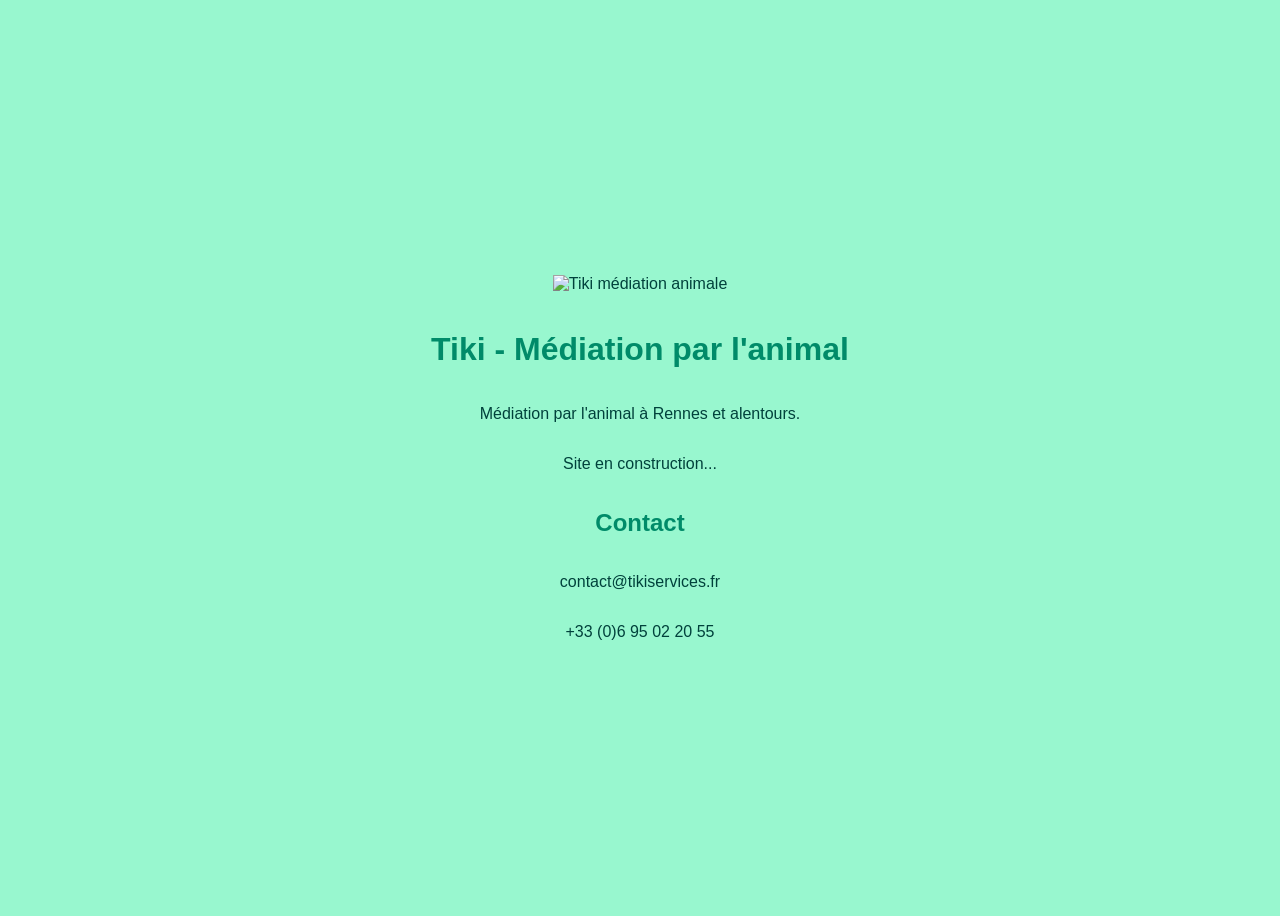
==== index.html @ 8c8651f5 "Deploy Montblanc159/montblanc159.github.io to Montblanc159/montblanc159.github.io:gh-pages" ====
<!DOCTYPE html>
<html lang="fr">

<head>
  <meta charset="UTF-8">
  <meta http-equiv="Content-Type" content="text/html; charset=utf-8">

  <title>Tiki médiation animale</title>

  <link rel="stylesheet" href="styles.css">
  <meta name="viewport" content="width=device-width, initial-scale=1.0">

  <link rel="apple-touch-icon" sizes="180x180" href="/apple-touch-icon.png">
  <link rel="icon" type="image/png" sizes="32x32" href="/favicon-32x32.png">
  <link rel="icon" type="image/png" sizes="16x16" href="/favicon-16x16.png">
  <link rel="manifest" href="/site.webmanifest">

  <meta name="title" content="Tiki médiation animale">
  <meta name="description" content="Médiation par l'animal à Rennes et alentours.">
  <meta name="keywords"
    content="médiation animale, zoothérapie, thérapie, chien, tiki services, anxiété, angoisse, dépression, maladie mentale, rennes">
  <meta name="robots" content="index, follow">
  <meta name="language" content="French">

  <!-- Open Graph / Facebook -->
  <meta property="og:type" content="website" />
  <meta property="og:url" content="https://tiki-mediation-animales.fr/" />
  <meta property="og:title" content="Tiki Médiation animale" />
  <meta property="og:description" content="Médiation par l'animal à Rennes et alentours" />
  <meta property="og:image" content="https://tiki-mediation-animale.fr/tiki-mediation-logo.webp" />

  <!-- Twitter -->
  <meta property="twitter:card" content="summary_large_image" />
  <meta property="twitter:url" content="https://tiki-mediation-animales.fr/" />
  <meta property="twitter:title" content="Tiki Médiation animale" />
  <meta property="twitter:description" content="Médiation par l'animal à Rennes et alentours" />
  <meta property="twitter:image" content="https://tiki-mediation-animale.fr/tiki-mediation-logo.webp" />

  <script type="application/ld+json">
    {
      "@context": "https://schema.org",
      "@type": "LocalBusiness",
      "name": "Tiki - Médiation par l'animal",
      "image": "https://tiki-mediation-animale.fr/favicon-32x32.png",
      "logo": "https://tiki-mediation-animale.fr/tiki-mediation-logo.webp",
      "description": "Médiation par l'animal à Rennes et alentours.",
      "address": {
        "@type": "PostalAddress",
        "addressLocality": "Rennes",
        "postalCode": "35000",
        "addressCountry": "FR"
      },
      "telephone": "+33 6 95 02 20 55",
      "email": "contact@tikiservices.fr",
      "url": "https://tiki-mediation-animale.fr",
      "openingHoursSpecification": [
        {
          "@type": "OpeningHoursSpecification",
          "dayOfWeek": [
            "Monday",
            "Tuesday",
            "Wednesday",
            "Thursday",
            "Friday"
          ],
          "opens": "09:00",
          "closes": "19:00"
        }
      ]
    }
  </script>
</head>

<body>
  
<main>
    <p><img src="https://tiki-mediation-animale.fr/./tiki-mediation-logo.webp" alt="Tiki médiation animale" /></p>
<h1 id="tiki-mediation-par-l-animal">Tiki - Médiation par l'animal</h1>
<p>Médiation par l'animal à Rennes et alentours.</p>
<p>Site en construction...</p>
<h2 id="contact">Contact</h2>
<p>contact@tikiservices.fr</p>
<p>+33 (0)6 95 02 20 55</p>

</main>

</body>

</html>
---- styles.css ----
*{font-family:"Gill Sans","Gill Sans MT",Calibri,"Trebuchet MS",sans-serif}body{box-sizing:border-box;display:block;height:100vh;background-color:#98f7cf}main{width:100%;height:100%;display:flex;justify-content:center;align-items:center;align-content:center;flex-direction:column;text-align:center}h1{color:#008b69}h2{color:#008b69}p{color:#00413b}img{max-width:350px}
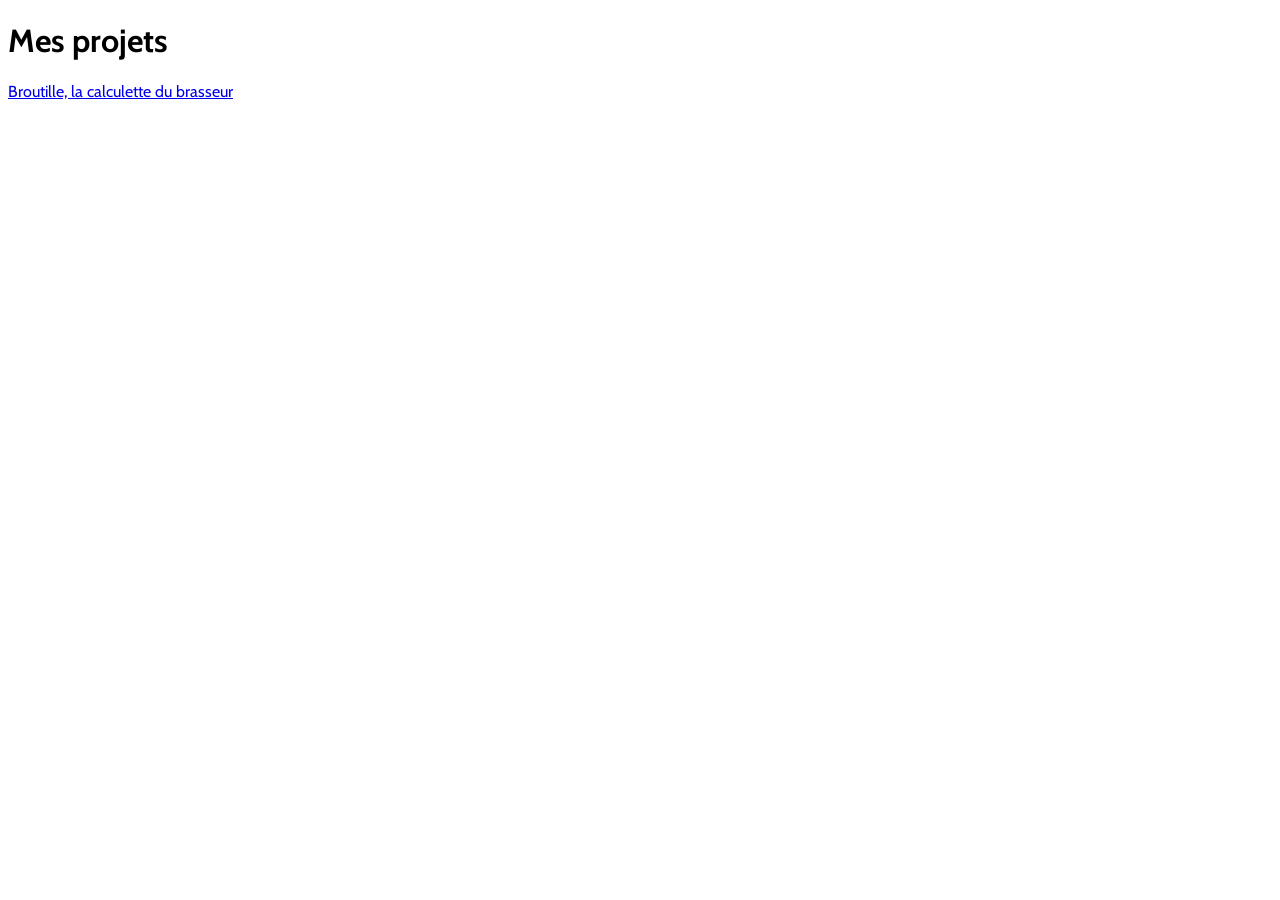
==== commit 59d14f71: "add basic page" ====
--- a/index.html
+++ b/index.html
@@ -2,88 +2,35 @@
 <html lang="fr">
 
 <head>
-  <meta charset="UTF-8">
-  <meta http-equiv="Content-Type" content="text/html; charset=utf-8">
+    <meta charset="UTF-8">
+    <meta name="viewport" content="width=device-width, initial-scale=1.0">
+    <title>Mes projets</title>
 
-  <title>Tiki médiation animale</title>
+    <link rel="stylesheet" href="/public/styles.css">
+    <meta name="viewport" content="width=device-width, initial-scale=1.0">
 
-  <link rel="stylesheet" href="styles.css">
-  <meta name="viewport" content="width=device-width, initial-scale=1.0">
+    <link rel="apple-touch-icon" sizes="180x180" href="/public/apple-touch-icon.png">
+    <link rel="icon" type="image/png" sizes="32x32" href="/public/favicon-32x32.png">
+    <link rel="icon" type="image/png" sizes="16x16" href="/public/favicon-16x16.png">
+    <link rel="manifest" href="/public/site.webmanifest">
 
-  <link rel="apple-touch-icon" sizes="180x180" href="/apple-touch-icon.png">
-  <link rel="icon" type="image/png" sizes="32x32" href="/favicon-32x32.png">
-  <link rel="icon" type="image/png" sizes="16x16" href="/favicon-16x16.png">
-  <link rel="manifest" href="/site.webmanifest">
-
-  <meta name="title" content="Tiki médiation animale">
-  <meta name="description" content="Médiation par l'animal à Rennes et alentours.">
-  <meta name="keywords"
-    content="médiation animale, zoothérapie, thérapie, chien, tiki services, anxiété, angoisse, dépression, maladie mentale, rennes">
-  <meta name="robots" content="index, follow">
-  <meta name="language" content="French">
-
-  <!-- Open Graph / Facebook -->
-  <meta property="og:type" content="website" />
-  <meta property="og:url" content="https://tiki-mediation-animales.fr/" />
-  <meta property="og:title" content="Tiki Médiation animale" />
-  <meta property="og:description" content="Médiation par l'animal à Rennes et alentours" />
-  <meta property="og:image" content="https://tiki-mediation-animale.fr/tiki-mediation-logo.webp" />
-
-  <!-- Twitter -->
-  <meta property="twitter:card" content="summary_large_image" />
-  <meta property="twitter:url" content="https://tiki-mediation-animales.fr/" />
-  <meta property="twitter:title" content="Tiki Médiation animale" />
-  <meta property="twitter:description" content="Médiation par l'animal à Rennes et alentours" />
-  <meta property="twitter:image" content="https://tiki-mediation-animale.fr/tiki-mediation-logo.webp" />
-
-  <script type="application/ld+json">
-    {
-      "@context": "https://schema.org",
-      "@type": "LocalBusiness",
-      "name": "Tiki - Médiation par l'animal",
-      "image": "https://tiki-mediation-animale.fr/favicon-32x32.png",
-      "logo": "https://tiki-mediation-animale.fr/tiki-mediation-logo.webp",
-      "description": "Médiation par l'animal à Rennes et alentours.",
-      "address": {
-        "@type": "PostalAddress",
-        "addressLocality": "Rennes",
-        "postalCode": "35000",
-        "addressCountry": "FR"
-      },
-      "telephone": "+33 6 95 02 20 55",
-      "email": "contact@tikiservices.fr",
-      "url": "https://tiki-mediation-animale.fr",
-      "openingHoursSpecification": [
-        {
-          "@type": "OpeningHoursSpecification",
-          "dayOfWeek": [
-            "Monday",
-            "Tuesday",
-            "Wednesday",
-            "Thursday",
-            "Friday"
-          ],
-          "opens": "09:00",
-          "closes": "19:00"
-        }
-      ]
-    }
-  </script>
+    <meta name="title" content="Mes projets">
+    <meta name="description" content="Mes projets.">
+    <meta name="robots" content="index, follow">
+    <meta name="language" content="French">
 </head>
 
 <body>
-  
-<main>
-    <p><img src="https://tiki-mediation-animale.fr/./tiki-mediation-logo.webp" alt="Tiki médiation animale" /></p>
-<h1 id="tiki-mediation-par-l-animal">Tiki - Médiation par l'animal</h1>
-<p>Médiation par l'animal à Rennes et alentours.</p>
-<p>Site en construction...</p>
-<h2 id="contact">Contact</h2>
-<p>contact@tikiservices.fr</p>
-<p>+33 (0)6 95 02 20 55</p>
+    <header>
+        <h1>Mes projets</h1>
+    </header>
+    <main>
+        <a href="https://montblanc159.github.io/brewing-calculator/" target="_blank"
+            rel="noopener noreferrer">Broutille, la calculette du brasseur</a>
+    </main>
+    <footer>
 
-</main>
-
+    </footer>
 </body>
 
 </html>
--- a/public/styles.css
+++ b/public/styles.css
@@ -0,0 +1,14 @@
+@font-face {
+    font-family: Imported;
+    src: url(./Cabin.ttf);
+}
+
+* {
+    font-family: Imported,
+        'Gill Sans',
+        'Gill Sans MT',
+        Calibri,
+        'Trebuchet MS',
+        sans-serif;
+    ;
+}
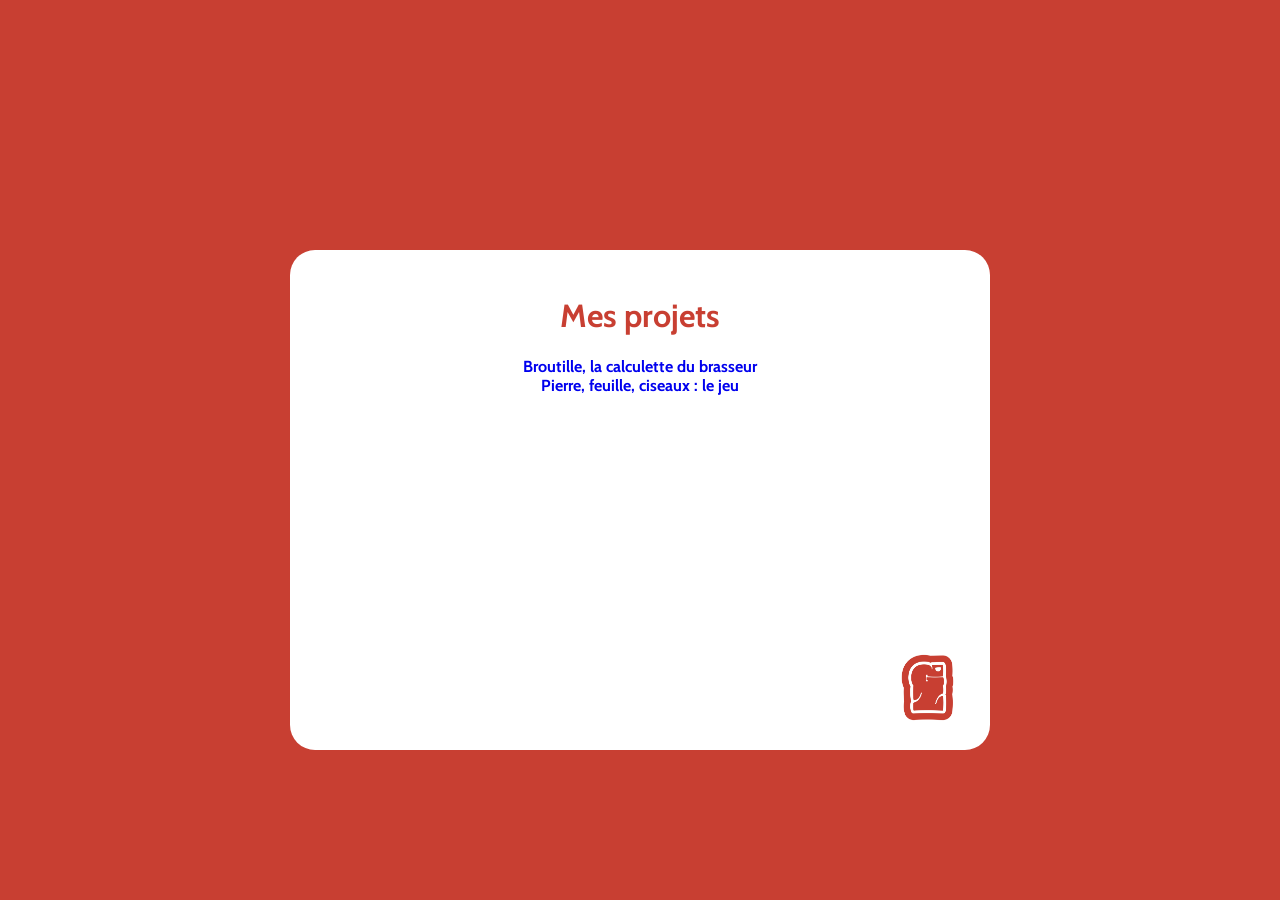
==== commit 0ed173f1: "add style, add hit_a_key game project" ====
--- a/index.html
+++ b/index.html
@@ -6,13 +6,13 @@
     <meta name="viewport" content="width=device-width, initial-scale=1.0">
     <title>Mes projets</title>
 
-    <link rel="stylesheet" href="/public/styles.css">
+    <link rel="stylesheet" href="./public/styles.css">
     <meta name="viewport" content="width=device-width, initial-scale=1.0">
 
-    <link rel="apple-touch-icon" sizes="180x180" href="/public/apple-touch-icon.png">
-    <link rel="icon" type="image/png" sizes="32x32" href="/public/favicon-32x32.png">
-    <link rel="icon" type="image/png" sizes="16x16" href="/public/favicon-16x16.png">
-    <link rel="manifest" href="/public/site.webmanifest">
+    <link rel="apple-touch-icon" sizes="180x180" href="./public/apple-touch-icon.png">
+    <link rel="icon" type="image/png" sizes="32x32" href="./public/favicon-32x32.png">
+    <link rel="icon" type="image/png" sizes="16x16" href="./public/favicon-16x16.png">
+    <link rel="manifest" href="./public/site.webmanifest">
 
     <meta name="title" content="Mes projets">
     <meta name="description" content="Mes projets.">
@@ -21,16 +21,22 @@
 </head>
 
 <body>
-    <header>
+    <!-- <header>
+
+    </header> -->
+    <main>
         <h1>Mes projets</h1>
-    </header>
-    <main>
         <a href="https://montblanc159.github.io/brewing-calculator/" target="_blank"
             rel="noopener noreferrer">Broutille, la calculette du brasseur</a>
+        <br>
+        <a href="https://github.com/Montblanc159/duel_game/releases/tag/0.0.1" target="_blank"
+            rel="noopener noreferrer">Pierre, feuille, ciseaux : le jeu</a>
+
+        <img src="./public/logo-hd.webp" class="fixed-logo" alt="Logo">
     </main>
-    <footer>
+    <!-- <footer>
 
-    </footer>
+    </footer> -->
 </body>
 
 </html>
--- a/public/styles.css
+++ b/public/styles.css
@@ -11,4 +11,40 @@
         'Trebuchet MS',
         sans-serif;
     ;
+
+    box-sizing: border-box;
+}
+
+body {
+    background-color: #c83f32;
+    text-align: center;
+    margin: 0;
+}
+
+main {
+    position: relative;
+    background-color: white;
+    width: 700px;
+    height: 500px;
+    padding: 25px;
+    border-radius: 25px;
+    margin: 0 auto;
+    transform: translate(0, 50%);
+}
+
+h1 {
+    color: #c83f32;
+}
+
+a {
+    text-decoration: none;
+    font-weight: bold;
+}
+
+.fixed-logo {
+    width: 75px;
+    height: 75px;
+    position: absolute;
+    bottom: 25px;
+    right: 25px;
 }
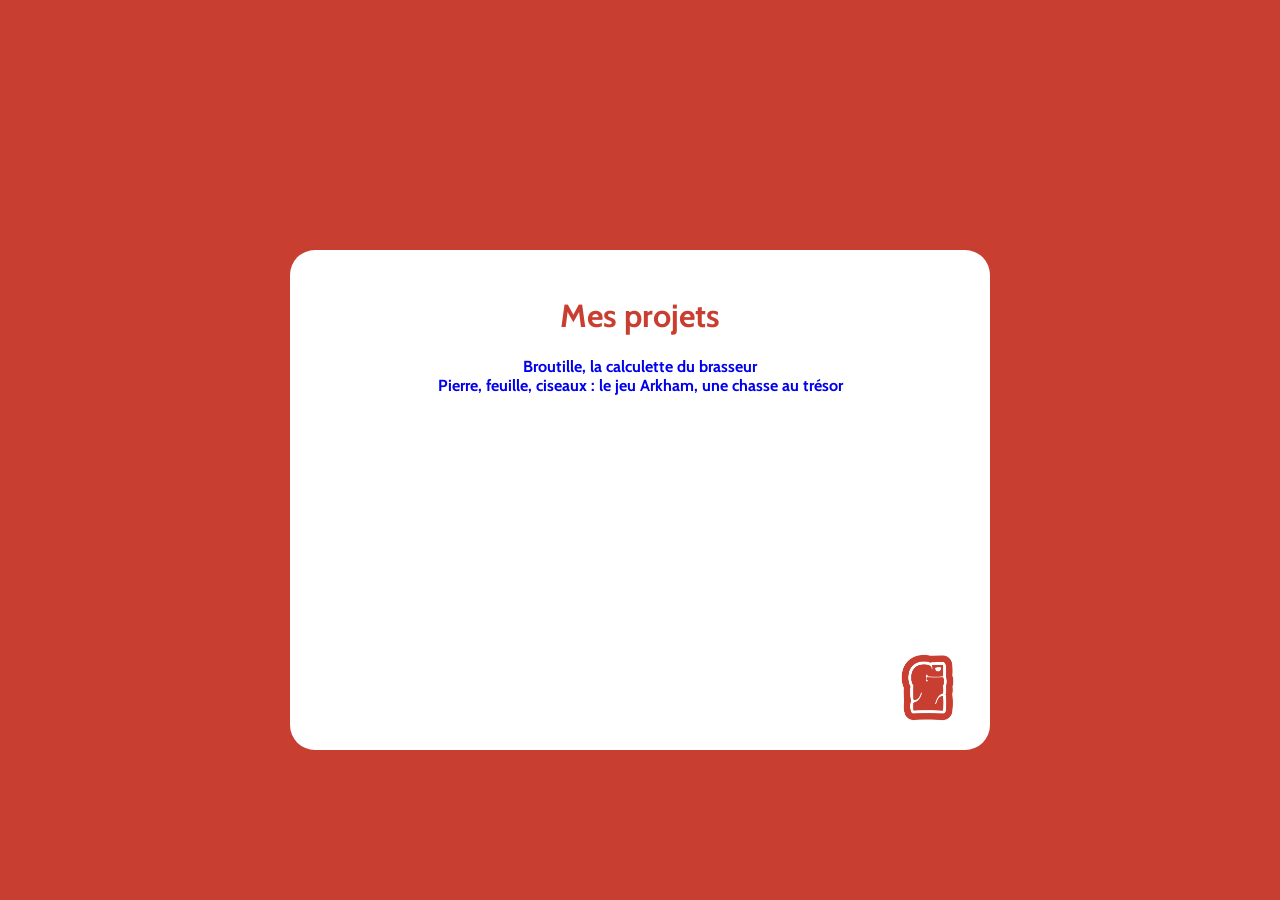
==== commit c7704a24: "add treasure hunt game" ====
--- a/index.html
+++ b/index.html
@@ -32,6 +32,9 @@
         <a href="https://github.com/Montblanc159/duel_game/releases/tag/0.0.1" target="_blank"
             rel="noopener noreferrer">Pierre, feuille, ciseaux : le jeu</a>
 
+        <a href="https://montblanc159.github.io/joyeux-anniversaire/" target="_blank" rel="noopener noreferrer">Arkham,
+            une chasse au trésor</a>
+
         <img src="./public/logo-hd.webp" class="fixed-logo" alt="Logo">
     </main>
     <!-- <footer>
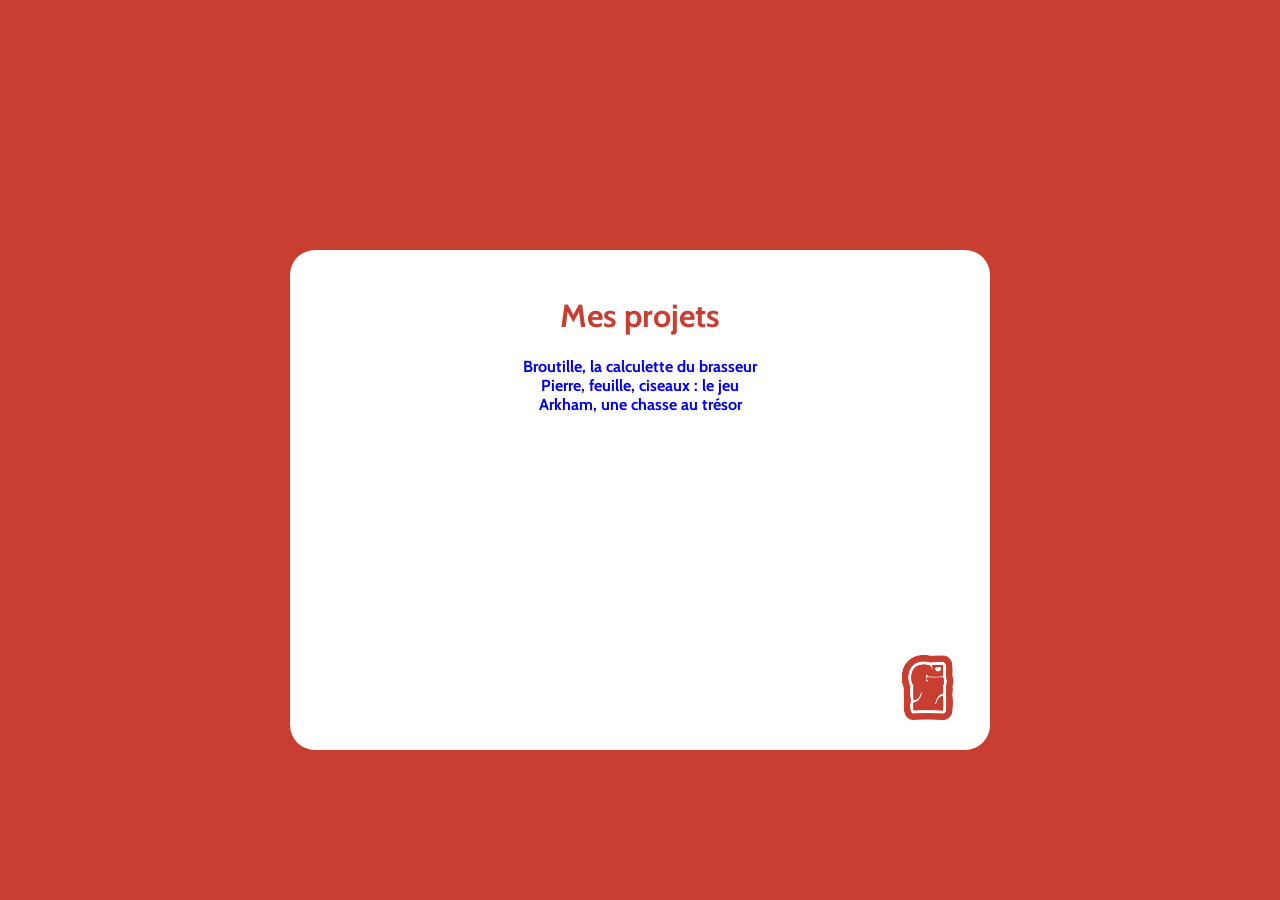
==== commit a32eb88f: "add forgotten br tag" ====
--- a/index.html
+++ b/index.html
@@ -31,7 +31,7 @@
         <br>
         <a href="https://github.com/Montblanc159/duel_game/releases/tag/0.0.1" target="_blank"
             rel="noopener noreferrer">Pierre, feuille, ciseaux : le jeu</a>
-
+        <br>
         <a href="https://montblanc159.github.io/joyeux-anniversaire/" target="_blank" rel="noopener noreferrer">Arkham,
             une chasse au trésor</a>
 
